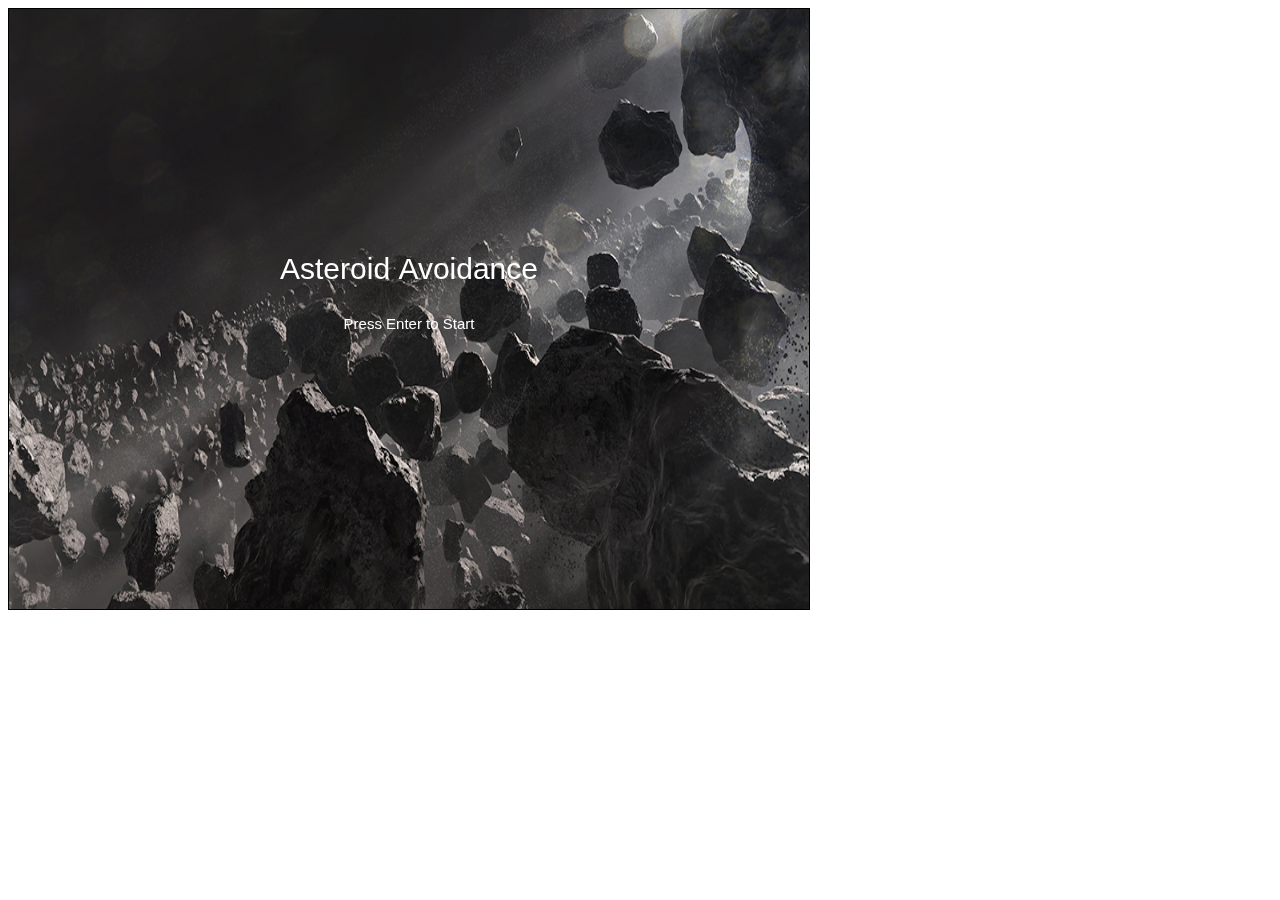
==== pages/index.html @ 41284c09 "ASteroid stuff" ====
<!DOCTYPE html>
<html lang="en">
<head>
    <meta charset="UTF-8">
    <meta name="viewport" content="width=device-width, initial-scale=1.0">
    <title>Asteroid Avoidance</title>
    <script>
        function checkForm(){
            if(document.getElementById("PlayerName").value == ""){
                event.preventDefault();
                document.getElementById("err").innerHTML = "Please Enter a Name";
            }
        }
    </script>
</head>
<body>
    <canvas width="800" height="600" style="border:1px solid black; background-color: black;"></canvas>

    <form method="post" onsubmit="NewHighScore()" class="highscore">  
        <span id="err" style="color: red;"></span>      
        <input name="name" id="PlayerName" type="text" placeholder="Enter your name for High Score" style="position:absolute; left:300px; top:400px; width:200px;" />
        <button style="position:absolute; left:350px; top:450px; width:100px;" type="submit">Submit</button>
    </form>

    <script src="script.js"></script>
</body>
</html>
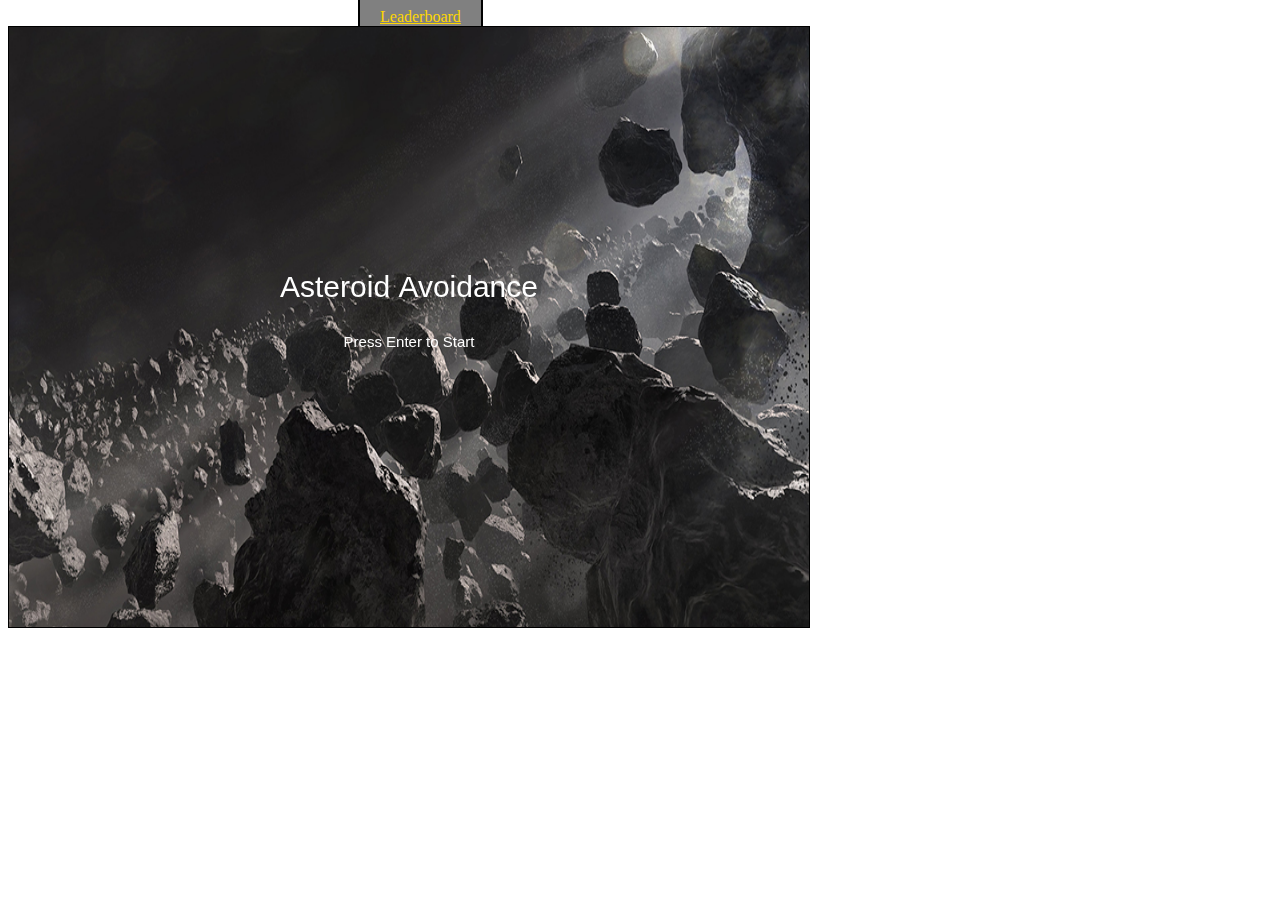
==== commit e9fcd9e1: "Finished up some css and leaderboard" ====
--- a/pages/index.html
+++ b/pages/index.html
@@ -4,24 +4,30 @@
     <meta charset="UTF-8">
     <meta name="viewport" content="width=device-width, initial-scale=1.0">
     <title>Asteroid Avoidance</title>
-    <script>
-        function checkForm(){
-            if(document.getElementById("PlayerName").value == ""){
-                event.preventDefault();
-                document.getElementById("err").innerHTML = "Please Enter a Name";
-            }
-        }
-    </script>
 </head>
 <body>
-    <canvas width="800" height="600" style="border:1px solid black; background-color: black;"></canvas>
 
-    <form method="post" onsubmit="NewHighScore()" class="highscore">  
-        <span id="err" style="color: red;"></span>      
-        <input name="name" id="PlayerName" type="text" placeholder="Enter your name for High Score" style="position:absolute; left:300px; top:400px; width:200px;" />
-        <button style="position:absolute; left:350px; top:450px; width:100px;" type="submit">Submit</button>
-    </form>
-
+    <div id="container">
+        <nav>
+            <a href="highScores.html" style="padding: 20px; background-color: grey; 
+                font-weight: 200; color: gold; border-radius: 10px; border: 2px solid black;
+                margin-left: 350px;">Leaderboard</a>
+        </nav>
+        
+        <canvas width="800" height="600" style="border:1px solid black; background-color: black;"></canvas>
+    
+        <form class="highscore" action="/newHighscore" method="post" onsubmit="NewHighScore()">  
+            <span id="err" style="color: red;"></span>      
+    
+            <input id="PlayerName" type="text" name="name" placeholder="Enter your name for High Score" 
+                style="position:absolute; left:300px; top:400px; width:200px;" />
+    
+            <input id="highscore" name="highscore" type="text" style="display: none;">
+    
+            <button style="position:absolute; left:350px; top:450px; width:100px;" type="submit">Submit</button>
+        </form>
+    </div>
+    
     <script src="script.js"></script>
 </body>
 </html>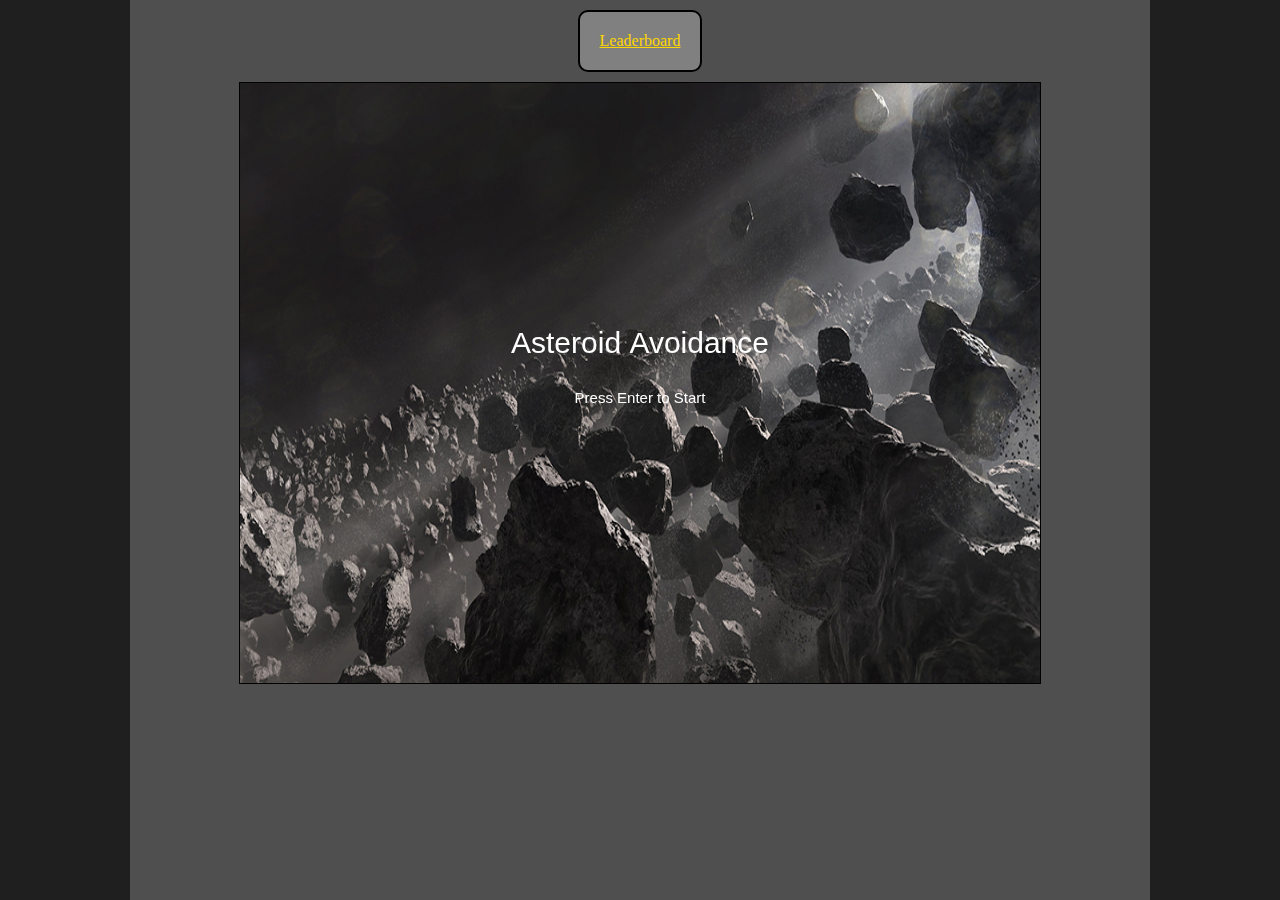
==== commit 45ac2a14: "just some more css" ====
--- a/pages/index.html
+++ b/pages/index.html
@@ -4,17 +4,20 @@
     <meta charset="UTF-8">
     <meta name="viewport" content="width=device-width, initial-scale=1.0">
     <title>Asteroid Avoidance</title>
+
+    <link rel="stylesheet" href="style.css">
 </head>
 <body>
 
     <div id="container">
-        <nav>
+        <nav id="nav">
             <a href="highScores.html" style="padding: 20px; background-color: grey; 
-                font-weight: 200; color: gold; border-radius: 10px; border: 2px solid black;
-                margin-left: 350px;">Leaderboard</a>
+                font-weight: 200; color: gold; border-radius: 10px; border: 2px solid black; ">Leaderboard</a>
         </nav>
         
-        <canvas width="800" height="600" style="border:1px solid black; background-color: black;"></canvas>
+        <main>
+            <canvas width="800" height="600" style="border:1px solid black; background-color: black;"></canvas>
+        </main>        
     
         <form class="highscore" action="/newHighscore" method="post" onsubmit="NewHighScore()">  
             <span id="err" style="color: red;"></span>      
--- a/pages/style.css
+++ b/pages/style.css
@@ -0,0 +1,27 @@
+html,body{
+    height: 100%;
+    margin: 0;
+}
+
+body{
+    display: flex;
+    justify-content: center;
+    background-color: #1f1f1f;
+}
+
+#container{
+    width: 1000px;
+    padding: 10px;
+    background-color: #4f4f4f;
+}
+
+#nav{
+    display: flex;
+    justify-content: center;
+}
+
+main{
+    display: flex;
+    justify-content: center;
+    padding: 10px;
+}